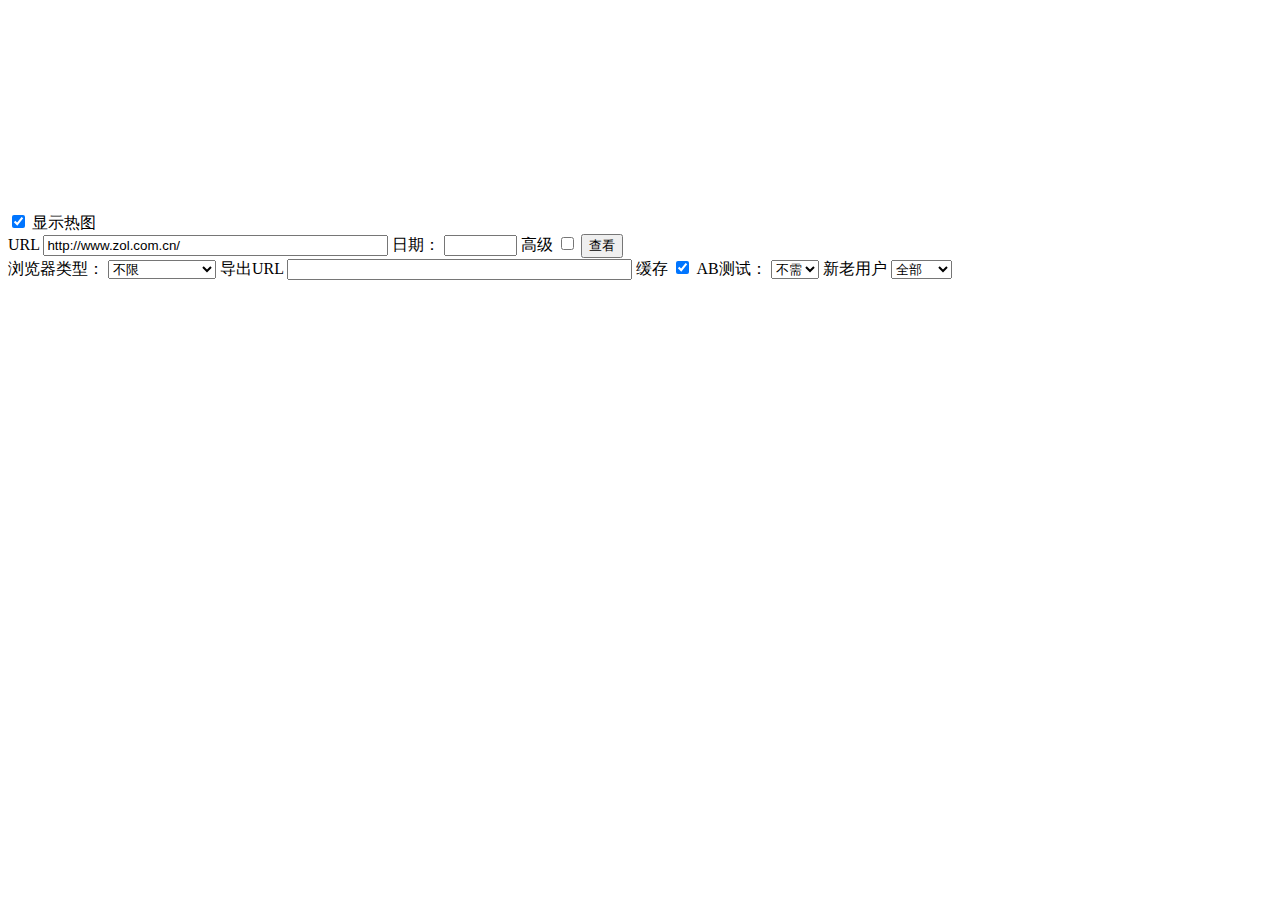
==== Html/index.html @ 927d4d08 "测试页面中大量填充div的效率" ====
<!DOCTYPE html>
<html>
<head>
<meta http-equiv="Content-Type" content="text/html; charset=gb2312" />
<title>ZOL����ͼ</title>
<link href="css/main.css" rel="stylesheet" />
<link href="http://icon.zol.com.cn/css/jquery-ui/jquery-ui.css" rel="stylesheet" />
<script src="http://icon.zol-img.com.cn/js/jquery-1.6.1.min.js"></script>
<script src="http://icon.zol-img.com.cn/js/jquery-ui.js"></script>
<script src="http://icon.zol.com.cn/article/templateDIY/js/swfobject.js"></script>
<script src="js/main.js"></script>
</head>
<body>
<div id="map_con">
  <div id="map"></div>
</div>
<div id="con">
  <div id="cover"></div>
  <iframe width="100%" height="200" scrolling="no" frameborder="0" id="page" src="about:blank" onload="ui.setMapHeight();"></iframe>
</div>
<div id="topbar">
  <div class="r">
    <input type="checkbox" id="cbox" checked="checked" onClick="ui.toggleHeatMap();" />
    <label for="cbox">��ʾ��ͼ</label>
  </div>
  <label for="url">URL</label>
  <input type="text" id="url" value="http://www.zol.com.cn/" class="txt" size="40" />
  <label for="date">���ڣ�</label>
  <input type="text" id="date" value="" class="txt" onkeydown="ui.onKeyDown(evt);" size="6" />
  <label for="advance">�߼�</label>
  <input type="checkbox" id="advance" />
  <input type="button" id="btn" value="�鿴" onclick="addFlash();" />
  <div id="advpanel">
    <label for="btype">��������ͣ�</label>
    <select id="btype">
      <option value="">����</option>
      <option value="IE 6.0">IE 6</option>
      <option value="Safari">Safari</option>
      <option value="IE 8.0">IE 8.0</option>
      <option value="Maxthon">Maxthon</option>
      <option value="IE 7.0">IE 7.0</option>
      <option value="Firefox">Firefox</option>
      <option value="TencentTraveler">TT</option>
      <option value="Opera">Opera</option>
      <option value="360SE">360SE</option>
      <option value="IE 9.0">IE 9.0</option>
      <option value="GreenBrowser">GreenBrowser</option>
      <option value="MyIE2">MyIE2</option>
      <option value="Chrome">Chrome</option>
      <option value="AppleWebKit">AppleWebKit</option>
      <option value="UCWEB">UCWEB</option>
      <option value="NetCaptor">NetCaptor</option>
      <option value="IE 5.5">IE 5.5</option>
      <option value="IE 4.0">IE 4.0</option>
      <option value="IE 5.0">IE 5.0</option>
      <option value="����">����</option>
    </select>
    <label for="tourl">����URL</label>
    <input type="text" id="tourl" value="" class="txt" onkeydown="ui.onKeyDown(evt);" size="40" />
    <label for="cache">����</label>
    <input type="checkbox" id="cache" checked="checked" />
    <label for="ab">AB���ԣ�</label>
    <select id="ab">
      <option value=''>����</option>
      <option value='a'>A</option>
      <option value='b'>B</option>
    </select>
    <label for="oldnew">�����û�</label>
    <select id="oldnew" title='�û����ʵ�ǰҳ��ʱ���Ƿ��Ѿ�����¼��cookie�������������½ҳ�Ƚ��ܿ�������'>
      <option value=''>ȫ��</option>
      <option value='new'>���û�</option>
      <option value='old'>���û�</option>
    </select>
  </div>
</div>
</body>
</html>
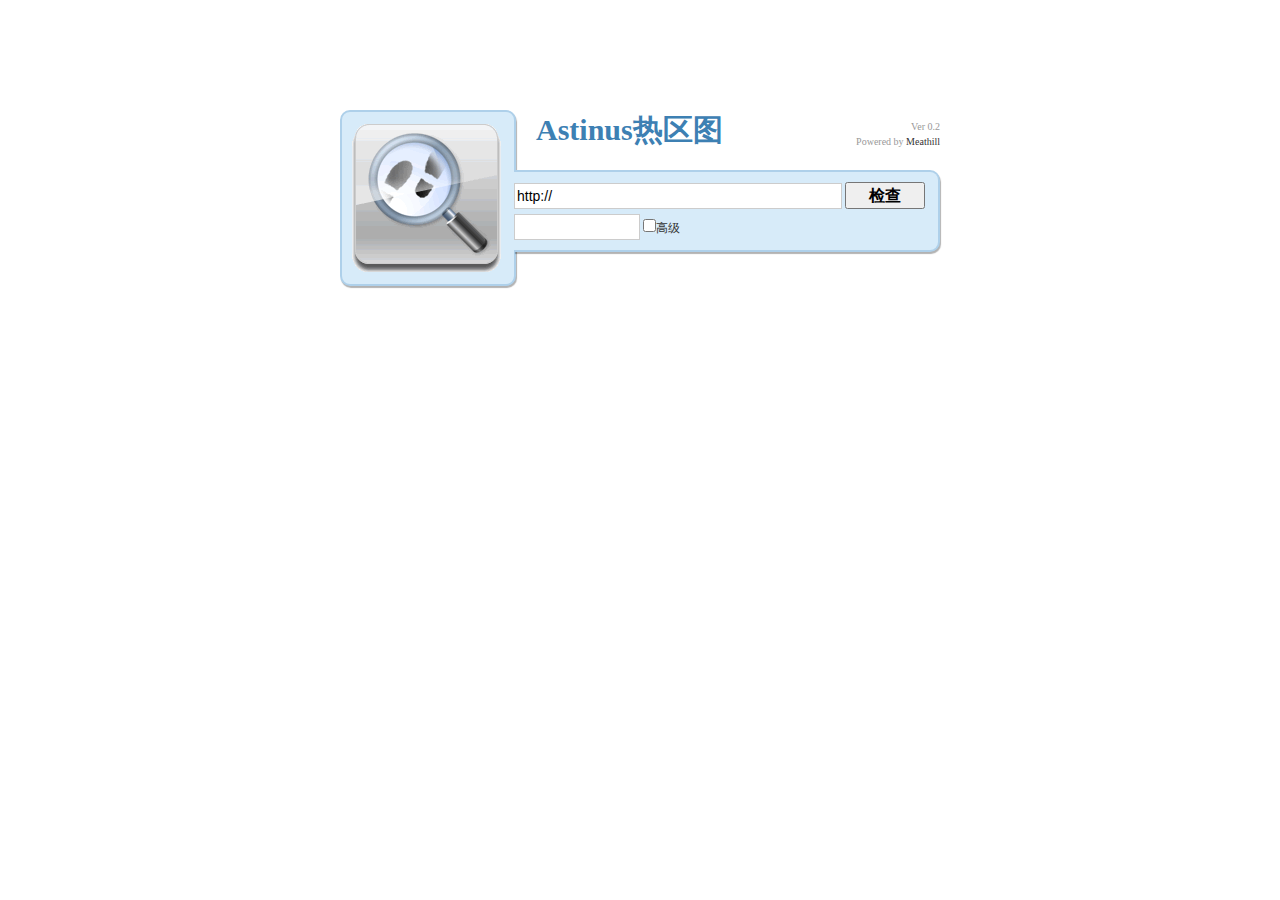
==== commit e69c1930: "·[flash]将画区后列表宽增至450px ·[html]感谢京超帮忙制作logo ·[html]彻底改变了操作界面，使用大量jq组件 ·[html]简单重构了js" ====
--- a/Html/index.html
+++ b/Html/index.html
@@ -1,77 +1,98 @@
 <!DOCTYPE html>
 <html>
-<head>
-<meta http-equiv="Content-Type" content="text/html; charset=gb2312" />
-<title>ZOL����ͼ</title>
-<link href="css/main.css" rel="stylesheet" />
-<link href="http://icon.zol.com.cn/css/jquery-ui/jquery-ui.css" rel="stylesheet" />
-<script src="http://icon.zol-img.com.cn/js/jquery-1.6.1.min.js"></script>
-<script src="http://icon.zol-img.com.cn/js/jquery-ui.js"></script>
-<script src="http://icon.zol.com.cn/article/templateDIY/js/swfobject.js"></script>
-<script src="js/main.js"></script>
-</head>
-<body>
-<div id="map_con">
-  <div id="map"></div>
-</div>
-<div id="con">
-  <div id="cover"></div>
-  <iframe width="100%" height="200" scrolling="no" frameborder="0" id="page" src="about:blank" onload="ui.setMapHeight();"></iframe>
-</div>
-<div id="topbar">
-  <div class="r">
-    <input type="checkbox" id="cbox" checked="checked" onClick="ui.toggleHeatMap();" />
-    <label for="cbox">��ʾ��ͼ</label>
-  </div>
-  <label for="url">URL</label>
-  <input type="text" id="url" value="http://www.zol.com.cn/" class="txt" size="40" />
-  <label for="date">���ڣ�</label>
-  <input type="text" id="date" value="" class="txt" onkeydown="ui.onKeyDown(evt);" size="6" />
-  <label for="advance">�߼�</label>
-  <input type="checkbox" id="advance" />
-  <input type="button" id="btn" value="�鿴" onclick="addFlash();" />
-  <div id="advpanel">
-    <label for="btype">��������ͣ�</label>
-    <select id="btype">
-      <option value="">����</option>
-      <option value="IE 6.0">IE 6</option>
-      <option value="Safari">Safari</option>
-      <option value="IE 8.0">IE 8.0</option>
-      <option value="Maxthon">Maxthon</option>
-      <option value="IE 7.0">IE 7.0</option>
-      <option value="Firefox">Firefox</option>
-      <option value="TencentTraveler">TT</option>
-      <option value="Opera">Opera</option>
-      <option value="360SE">360SE</option>
-      <option value="IE 9.0">IE 9.0</option>
-      <option value="GreenBrowser">GreenBrowser</option>
-      <option value="MyIE2">MyIE2</option>
-      <option value="Chrome">Chrome</option>
-      <option value="AppleWebKit">AppleWebKit</option>
-      <option value="UCWEB">UCWEB</option>
-      <option value="NetCaptor">NetCaptor</option>
-      <option value="IE 5.5">IE 5.5</option>
-      <option value="IE 4.0">IE 4.0</option>
-      <option value="IE 5.0">IE 5.0</option>
-      <option value="����">����</option>
-    </select>
-    <label for="tourl">����URL</label>
-    <input type="text" id="tourl" value="" class="txt" onkeydown="ui.onKeyDown(evt);" size="40" />
-    <label for="cache">����</label>
-    <input type="checkbox" id="cache" checked="checked" />
-    <label for="ab">AB���ԣ�</label>
-    <select id="ab">
-      <option value=''>����</option>
-      <option value='a'>A</option>
-      <option value='b'>B</option>
-    </select>
-    <label for="oldnew">�����û�</label>
-    <select id="oldnew" title='�û����ʵ�ǰҳ��ʱ���Ƿ��Ѿ�����¼��cookie�������������½ҳ�Ƚ��ܿ�������'>
-      <option value=''>ȫ��</option>
-      <option value='new'>���û�</option>
-      <option value='old'>���û�</option>
-    </select>
-  </div>
-</div>
-</body>
-</html>
+  <head>
+    <meta http-equiv="Content-Type" content="text/html; charset=gb2312" />
+    <title>Astinus����ͼ</title>
+    <link rel="stylesheet" href="http://works.meathill.net/css/cupertino/jquery-ui-1.8.16.custom.css" />
+    <link rel="stylesheet" href="css/main.css" />
+    <script src="http://works.meathill.net/js/jquery-1.6.2.min.js"></script>
+    <script src="http://works.meathill.net/js/jquery-ui-1.8.16.custom.min.js"></script>
+    <script src="http://icon.zol.com.cn/article/templateDIY/js/swfobject.js"></script>
+    <script src="js/main.js"></script>
+  </head>
+  <body>
+    <div id="panel">
+      <div id="icon" class="shadow">
+        <a href="https://github.com/meathill/Astinus/issues/" title="Astinus ��ӭ�ٱ�BUG���ҳ�ŵһ�������޸�" target="_blank">
+          <img src="images/logo.png" width="150" height="150" alt="��ɽ�߳�Ϊ������" />
+        </a>
+      </div>
+      <div class="sidebar">
+        <h1>Astinus����ͼ</h1>
+        <div class="search shadow">
+          <input type="text" name="url" id="url" class="txt txt1" title="ҳ���ַ" value="http://" tabindex="1" />
+          <button type="submit" class="btn" tabindex="3">���</button>
+          <br />
+          <input type="text" name="date" id="date" class="txt txt2" title="ѡ������" readonly="readonly" tabindex="2" />
+          <div class="ui-state-default ui-corner-all" id="icon-calendar" title="ѡ������">
+            <span class="ui-icon ui-icon-calendar"></span>
+          </div>
+          <input type="checkbox" id="options_btn" tabindex="4" /><label for="options_btn">�߼�</label>
+        </div>
+        <div id="options" class="hide">
+          <label for="btype">���������</label>
+          <select id="btype" tabindex="5">
+            <option value="">����</option>
+            <option value="IE 6.0">IE 6</option>
+            <option value="Safari">Safari</option>
+            <option value="IE 8.0">IE 8.0</option>
+            <option value="Maxthon">Maxthon</option>
+            <option value="IE 7.0">IE 7.0</option>
+            <option value="Firefox">Firefox</option>
+            <option value="TencentTraveler">TT</option>
+            <option value="Opera">Opera</option>
+            <option value="360SE">360SE</option>
+            <option value="IE 9.0">IE 9.0</option>
+            <option value="GreenBrowser">GreenBrowser</option>
+            <option value="MyIE2">MyIE2</option>
+            <option value="Chrome">Chrome</option>
+            <option value="AppleWebKit">AppleWebKit</option>
+            <option value="UCWEB">UCWEB</option>
+            <option value="NetCaptor">NetCaptor</option>
+            <option value="IE 5.5">IE 5.5</option>
+            <option value="IE 4.0">IE 4.0</option>
+            <option value="IE 5.0">IE 5.0</option>
+            <option value="����">����</option>
+          </select>
+          <br />
+          <label for="tourl">����URL</label>
+          <input type="text" id="tourl" value="" onkeydown="ui.onKeyDown(evt);" size="40" tabindex="6" />
+          <br />
+          <label for="cache">����</label>
+          <input type="checkbox" id="cache" checked="checked" tabindex="7" />
+          <br />
+          <label for="ab">AB����</label>
+          <select id="ab" tabindex="8">
+            <option value=''>����</option>
+            <option value='a'>A</option>
+            <option value='b'>B</option>
+          </select>
+          <br />
+          <label for="oldnew">�����û�</label>
+          <select id="oldnew" title='�û����ʵ�ǰҳ��ʱ���Ƿ��Ѿ�����¼��cookie�������������½ҳ�Ƚ��ܿ�������' tabindex="9">
+            <option value=''>ȫ��</option>
+            <option value='new'>���û�</option>
+            <option value='old'>���û�</option>
+          </select>
+        </div>
+        <div class="cp">
+          Ver 0.2<br />
+          Powered by <a href="http://blog.meathill.net/" title="ɽά�ռ�" target="_blank">Meathill</a>
+        </div>
+      </div>
+    </div>
+    <div id="topbar" class="ui-widget-header hide">
+      <button id="foleded" type="button">����</button>
+      <label for="map_visible">��ʾ��ͼ</label>
+      <input type="checkbox" id="map_visible" checked="checked" />
+      <div class="url" title="����޸Ĳ���"></div>
+    </div>
+    <div id="map_con" class="hide">
+      <div id="map"></div>
+    </div>
+    <div id="con" class="hide">
+      <div id="cover"></div>
+      <iframe width="100%" height="200" scrolling="no" frameborder="0" id="page" src="about:blank" onload="ui.setMapHeight();"></iframe>
+    </div>
+  </body>
+</html>--- a/Html/css/main.css
+++ b/Html/css/main.css
@@ -0,0 +1,55 @@
+/**
+ * ҳ��ͨ��
+ */  
+body{font:12px/18px simsun;color:#333}
+body{height:100%}
+body,p,form,input,select,h1{padding:0;margin:0}
+img{border:0}
+a{color:#333;text-decoration: none}
+a:hover{color:#f60;text-decoration:underline}
+h1{font:bolder 30px/40px microsoft yahei,simhei;color:#3d80b3;padding:0 0 20px 20px;}
+
+.ui-corner-all{border-radius: 2px}
+.ui-button-text{padding: 0 !important}
+.shadow{box-shadow: 1px 2px 1px rgba(0,0,0,.3)}
+.hide{display: none}
+
+/**
+ * �������
+ */
+#panel{width:600px;margin-left:-310px;position:absolute;left:50%;top:100px;z-index: 10;padding: 10px;background:rgba(255, 255, 255, .8);border-radius:10px}
+#panel div{float:left}
+#icon{width:152px;height:152px;padding:10px;background:#D7EBF9;border:2px solid #AED0EA;border-radius:10px;}
+#panel .sidebar{width:424px;position:relative}
+  #panel .search{width:424px;padding:10px 0 5px;background:#D7EBF9;border:2px solid #AED0EA;border-radius:0 10px 10px 0;border-left:none;
+    position:absolute;top:60px;left:-2px;z-index:2;}
+  #panel .txt{height:20px;font:14px/20px Arial;border:1px solid #ccc;padding:2px;margin: 0 0 5px}
+    #panel .txt1{width:322px}
+    #panel .txt2{width:120px}
+  #panel .btn{width:80px;height:27px;font:bold 16px/20px simsun}
+  #panel label.ui-button{width:68px;font:12px/20px simsun;padding: 4px 0 3px 10px;margin:0 10px;float: right}
+  #panel .cp{width:410px;text-align:right;font:10px/15px Tahoma;color:#999;position: absolute;right: 0; top:9px}
+  #panel .op{width:400px;position:absolute;top:154px;left:20px;font-size:12px}
+
+#options{width:360px;position:absolute;right:12px;top:140px;padding:8px 5px 2px;background:#F2F5F7;border:1px solid #ddd;border-radius:0 0 4px 4px;z-index: 1}
+  #options label{width: 64px;text-align: right;display: inline-block;margin: 0 0 4px}
+#icon-calendar{position: absolute;left: 104px;top:46px;cursor: pointer}
+
+/**
+ * ҳ�����
+ */
+#map_con{width:100%;height:100%;position:fixed;z-index:3;top:0;left:0;}
+  #map{}
+#con{width:100%;overflow:hidden;position:relative;}
+  #cover{width:100%;background:#000;opacity: 0.3;filter: alpha(opacity=50);position: absolute;z-index: 1;top:0;left:0}
+
+/**
+ * ����ͨ��
+ */
+#topbar{width:600px;border-top:none;padding:5px;margin-left:-310px;position:fixed;left:50%;top:0;z-index:5;
+  _position:absolute;_top:expression(documentElement.scrollTop);border-radius: 0 0 4px 4px;font-weight: normal;
+  color:#2779AA}
+  #topbar .url{;padding:0 5px;width: 400px;overflow: hidden;cursor:pointer}
+    #topbar .url:hover{background:#f0f9ff;border-top:1px solid #DEEDF7;border-left: 1px solid #DEEDF7;line-height: 17px;padding-left:4px}
+  #topbar label.ui-button{width: 60px;font:12px/20px simsun;float: right}
+  #topbar button{float: right;margin: 0 5px;width:18px;height: 18px}
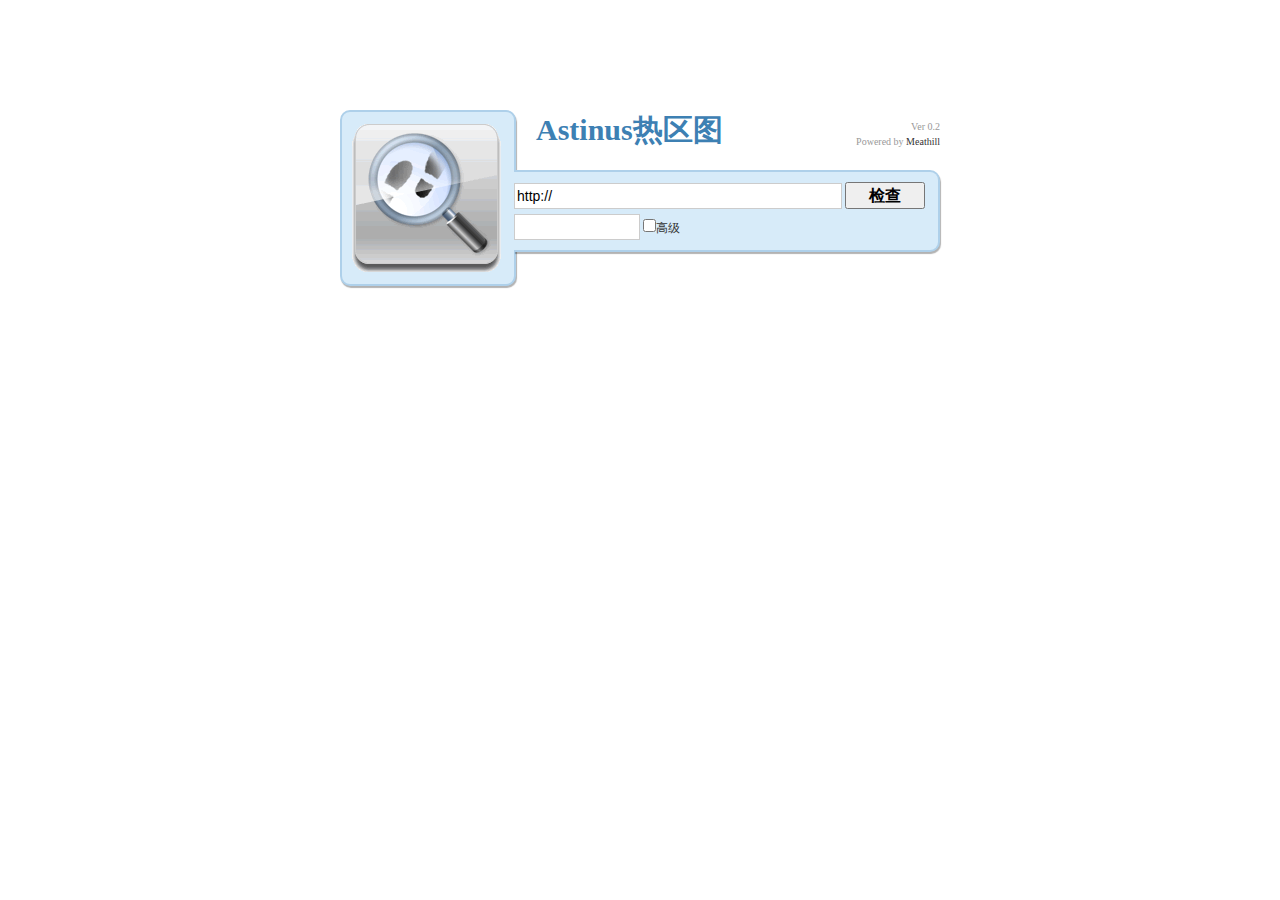
==== commit baa5ce8c: "[Flash]修复了最高值不为红色和右键菜单无效两个bug [JS]现在页面没有变化的话不会重打开了" ====
--- a/Html/index.html
+++ b/Html/index.html
@@ -3,10 +3,10 @@
   <head>
     <meta http-equiv="Content-Type" content="text/html; charset=gb2312" />
     <title>Astinus����ͼ</title>
-    <link rel="stylesheet" href="http://works.meathill.net/css/cupertino/jquery-ui-1.8.16.custom.css" />
+    <link rel="stylesheet" href="/css/cupertino/jquery-ui-1.8.16.custom.css" />
     <link rel="stylesheet" href="css/main.css" />
-    <script src="http://works.meathill.net/js/jquery-1.6.2.min.js"></script>
-    <script src="http://works.meathill.net/js/jquery-ui-1.8.16.custom.min.js"></script>
+    <script src="/js/jquery-1.6.2.min.js"></script>
+    <script src="/js/jquery-ui-1.8.16.custom.min.js"></script>
     <script src="http://icon.zol.com.cn/article/templateDIY/js/swfobject.js"></script>
     <script src="js/main.js"></script>
   </head>
